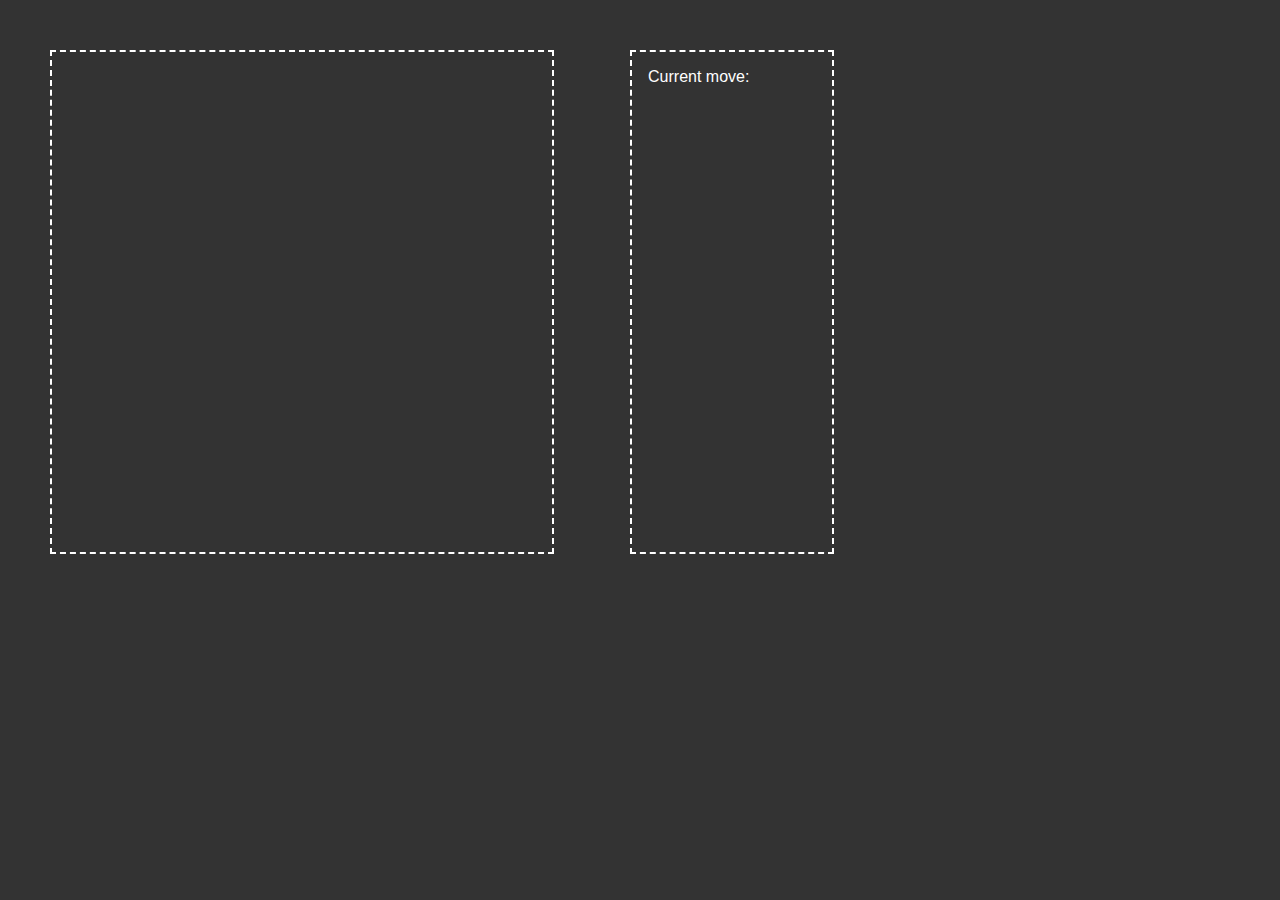
==== local.html @ 797e7829 "Added local.html for local debugging in browser." ====
<!doctype html>
<html>
  <head>
    <meta charset="utf-8">

    <title>LOA</title>

    <link rel="stylesheet" href="public/css/main.css"/>

    <script src="public/lib/jquery-1.10.2.js"></script>
    <script src="public/lib/knockout-3.0.0.js"></script>
    <script src="public/lib/raphael-2.1.2.js"></script>
    <script src="public/lib/underscore-1.5.2.js"></script>
    <script src="public/lib/parsimmon-dev.js"></script>

    <script src="public/js/loa.js"></script>
    <script src="public/js/board.js"></script>
    <script src="public/js/pgn.js"></script>

    <script>
        GAME = '[Event "Tournament ut.loa.840.1.1"] [Site "www.littlegolem.net"] [White "VSapristi"] [Black "Ivan Veselov"] [Result "*"] 1. c8-c6 h5-f7 2. e8-e6 a2xe6 3. f8-d6 *';
    </script>

  </head>
  <body>
    <div id="holder">
    </div>

    <div id="info">

      <span id="redScore" class="score" data-bind="text: black()"></span>
      <span id="whiteScore" class="score" data-bind="text: white()"></span>

      <div id="current-block">
        Current move:
        <span id="currentMove" data-bind="text: currentMove, style: {color: currentMove()}"></span>
      </div>

    </div>
  </body>
</html>
---- public/css/main.css ----
body {
    background: #333;
    color: #fff;
    font: 300 100.1% "Helvetica Neue", Helvetica, "Arial Unicode MS", Arial, sans-serif;
}

#holder {
    width: 500px;
    height: 500px;
    position: absolute;
    left: 50px;
    top: 50px;
    border: 2px dashed #fff;
}

#info {
    width: 200px;
    height: 500px;
    position: absolute;
    left: 630px;
    top: 50px;
    border: 2px dashed #fff;
    text-align: center;
}

.score {
    font-size: 4em;
    display: block;
}

#redScore {
    position: absolute;
    top: 140px;
    left: 60px;
    color: red;
}

#whiteScore {
    position: absolute;
    top: 220px;
    left: 60px;
    color: white;
}

#current-block {
    position: absolute;
    top: 1em;
    left: 1em;
}
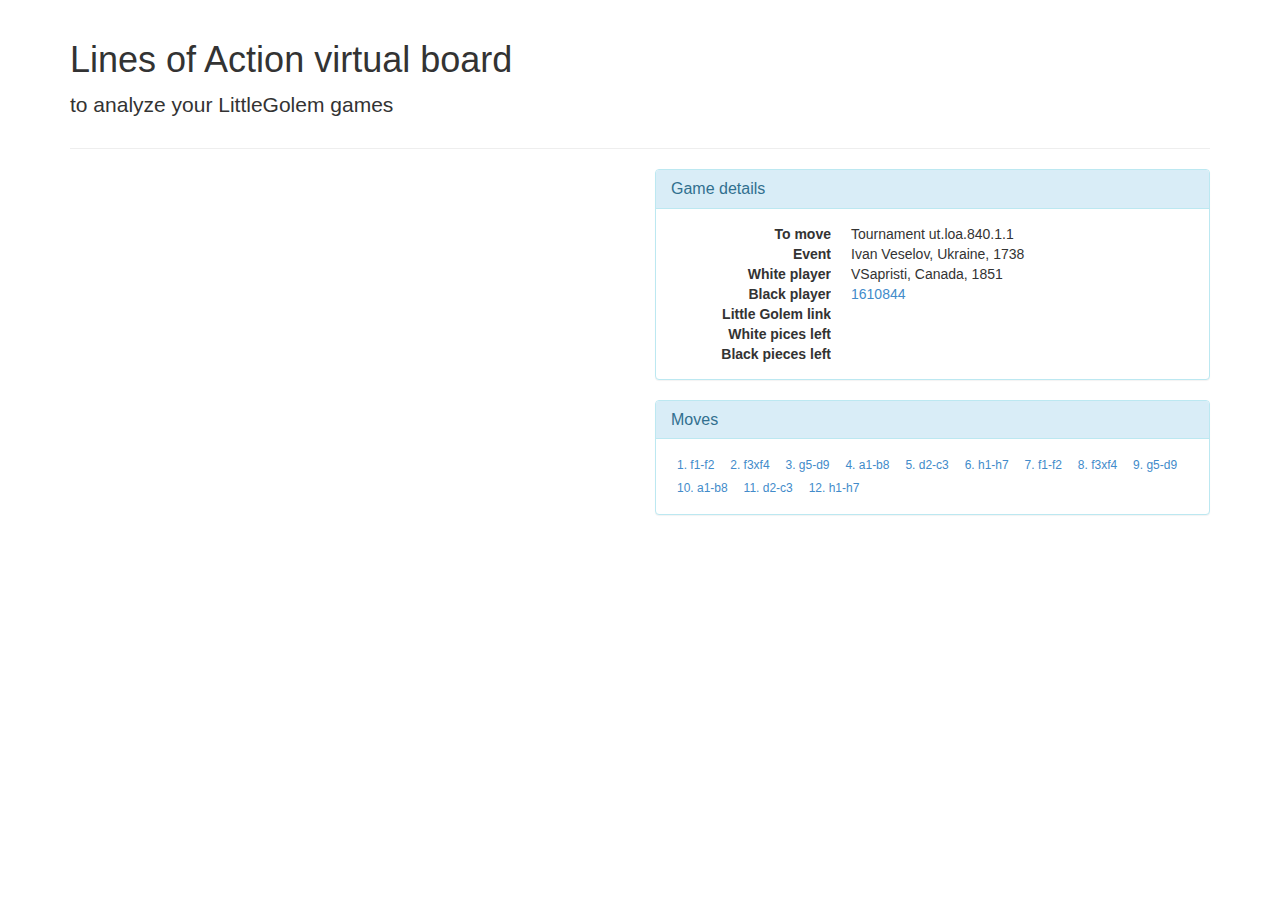
==== commit c76d4e78: "Added Bootstrap, restyled main HTML file" ====
--- a/local.html
+++ b/local.html
@@ -1,41 +1,109 @@
 <!doctype html>
-<html>
+<html lang="en">
   <head>
     <meta charset="utf-8">
+    <meta http-equiv="X-UA-Compatible" content="IE=edge">
+    <meta name="viewport" content="width=device-width, initial-scale=1">
 
-    <title>LOA</title>
+    <title>LOA Board</title>
 
-    <link rel="stylesheet" href="public/css/main.css"/>
-
-    <script src="public/lib/jquery-1.10.2.js"></script>
-    <script src="public/lib/knockout-3.0.0.js"></script>
-    <script src="public/lib/raphael-2.1.2.js"></script>
-    <script src="public/lib/underscore-1.5.2.js"></script>
-    <script src="public/lib/parsimmon-dev.js"></script>
-
-    <script src="public/js/loa.js"></script>
-    <script src="public/js/board.js"></script>
-    <script src="public/js/pgn.js"></script>
+    <link href="public/css/bootstrap-3.1.0.min.css" rel="stylesheet"/>
 
     <script>
         GAME = '[Event "Tournament ut.loa.840.1.1"] [Site "www.littlegolem.net"] [White "VSapristi"] [Black "Ivan Veselov"] [Result "*"] 1. c8-c6 h5-f7 2. e8-e6 a2xe6 3. f8-d6 *';
     </script>
 
+    <!-- HTML5 Shim and Respond.js IE8 support of HTML5 elements and media queries -->
+    <!-- WARNING: Respond.js doesn't work if you view the page via file:// -->
+    <!--[if lt IE 9]>
+      <script src="https://oss.maxcdn.com/libs/html5shiv/3.7.0/html5shiv.js"></script>
+      <script src="https://oss.maxcdn.com/libs/respond.js/1.4.2/respond.min.js"></script>
+    <![endif]-->
   </head>
+
   <body>
-    <div id="holder">
-    </div>
+    <div class="container">
 
-    <div id="info">
+      <div class="page-header">
+        <h1>Lines of Action virtual board</h1>
+        <p class="lead">to analyze your LittleGolem games</p>
+      </div>
 
-      <span id="redScore" class="score" data-bind="text: black()"></span>
-      <span id="whiteScore" class="score" data-bind="text: white()"></span>
+      <div class="row">
+        <div class="col-md-6">
+          <div id="holder">
+          </div>
+        </div>
 
-      <div id="current-block">
-        Current move:
-        <span id="currentMove" data-bind="text: currentMove, style: {color: currentMove()}"></span>
+        <div class="col-md-6">
+
+          <div class="panel panel-info">
+            <div class="panel-heading">
+              <h3 class="panel-title">Game details</h3>
+            </div>
+
+            <div class="panel-body">
+              <dl class="dl-horizontal">
+                <dt>To move</dt>
+                <dd data-bind="text:currentMove"></dd>
+
+                <dt>Event</dt>
+                <dd>Tournament ut.loa.840.1.1</dd>
+
+                <dt>White player</dt>
+                <dd>Ivan Veselov, Ukraine, 1738</dd>
+
+                <dt>Black player</dt>
+                <dd>VSapristi, Canada, 1851</dd>
+
+                <dt>Little Golem link</dt>
+                <dd><a href="http://www.littlegolem.net/jsp/game/game.jsp?gid=1610844">1610844</a></dd>
+
+                <dt>White pices left</dt>
+                <dd data-bind="text:white()"></dd>
+
+                <dt>Black pieces left</dt>
+                <dd data-bind="text: black()"></dd>
+              </dl>
+            </div>
+          </div>
+
+          <div class="panel panel-info">
+            <div class="panel-heading">
+              <h3 class="panel-title">Moves</h3>
+            </div>
+
+            <div class="panel-body">
+              <button type="button" class="btn btn-link btn-xs">1. f1-f2</button>
+              <button type="button" class="btn btn-link btn-xs">2. f3xf4</button>
+              <button type="button" class="btn btn-link btn-xs">3. g5-d9</button>
+              <button type="button" class="btn btn-link btn-xs">4. a1-b8</button>
+              <button type="button" class="btn btn-link btn-xs">5. d2-c3</button>
+              <button type="button" class="btn btn-link btn-xs">6. h1-h7</button>
+              <button type="button" class="btn btn-link btn-xs">7. f1-f2</button>
+              <button type="button" class="btn btn-link btn-xs">8. f3xf4</button>
+              <button type="button" class="btn btn-link btn-xs">9. g5-d9</button>
+              <button type="button" class="btn btn-link btn-xs">10. a1-b8</button>
+              <button type="button" class="btn btn-link btn-xs">11. d2-c3</button>
+              <button type="button" class="btn btn-link btn-xs">12. h1-h7</button>
+            </div>
+          </div>
+
+        </div>
       </div>
 
     </div>
+
+  <script src="public/lib/jquery-1.10.2.js"></script>
+  <script src="public/lib/bootstrap-3.1.0.min.js"></script>
+  <script src="public/lib/knockout-3.0.0.js"></script>
+  <script src="public/lib/raphael-2.1.2.js"></script>
+  <script src="public/lib/underscore-1.5.2.js"></script>
+  <script src="public/lib/parsimmon-dev.js"></script>
+
+  <script src="public/js/loa.js"></script>
+  <script src="public/js/board.js"></script>
+  <script src="public/js/pgn.js"></script>
+
   </body>
 </html>
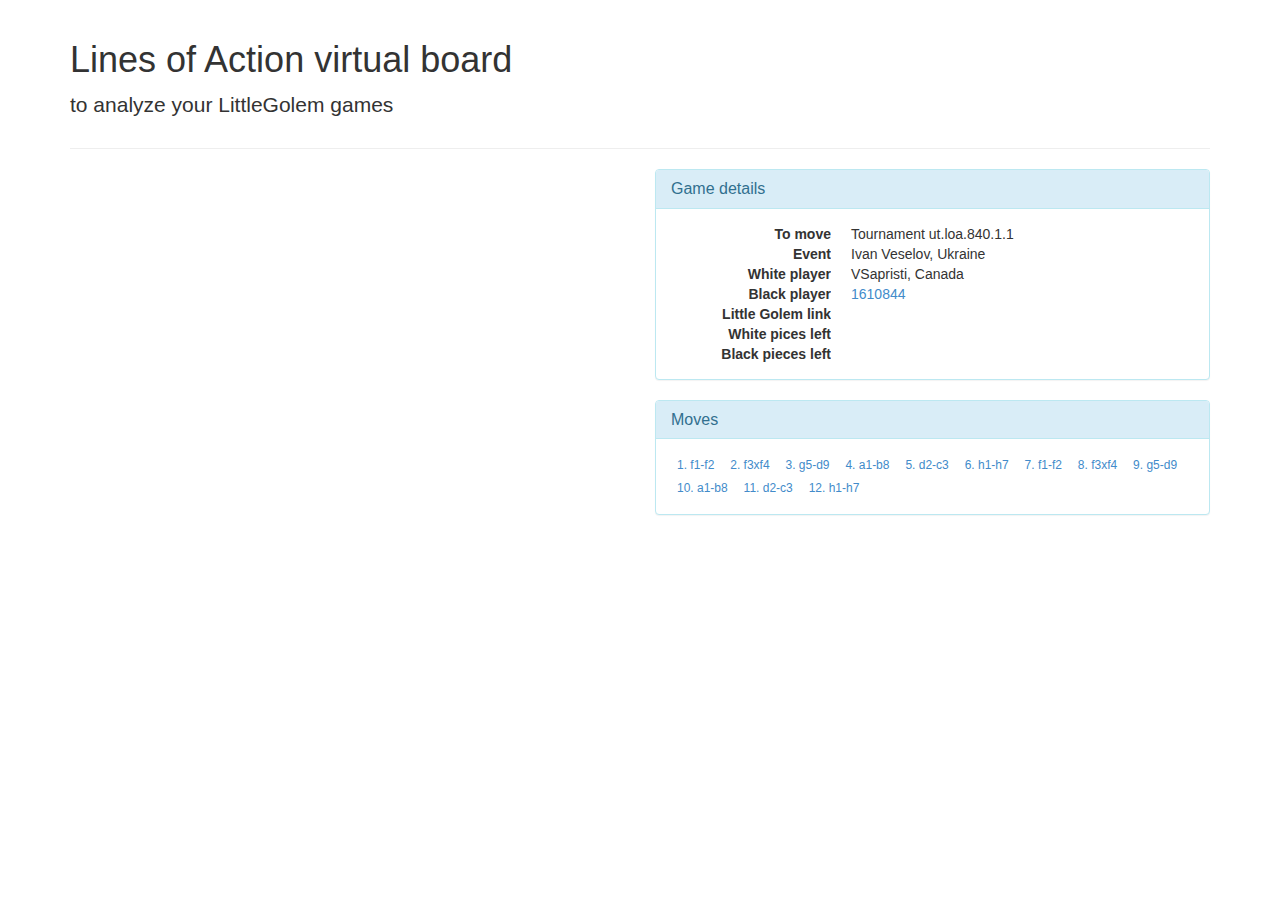
==== commit d7152dc7: "Improved board display" ====
--- a/local.html
+++ b/local.html
@@ -51,10 +51,10 @@
                 <dd>Tournament ut.loa.840.1.1</dd>
 
                 <dt>White player</dt>
-                <dd>Ivan Veselov, Ukraine, 1738</dd>
+                <dd>Ivan Veselov, Ukraine</dd>
 
                 <dt>Black player</dt>
-                <dd>VSapristi, Canada, 1851</dd>
+                <dd>VSapristi, Canada</dd>
 
                 <dt>Little Golem link</dt>
                 <dd><a href="http://www.littlegolem.net/jsp/game/game.jsp?gid=1610844">1610844</a></dd>
